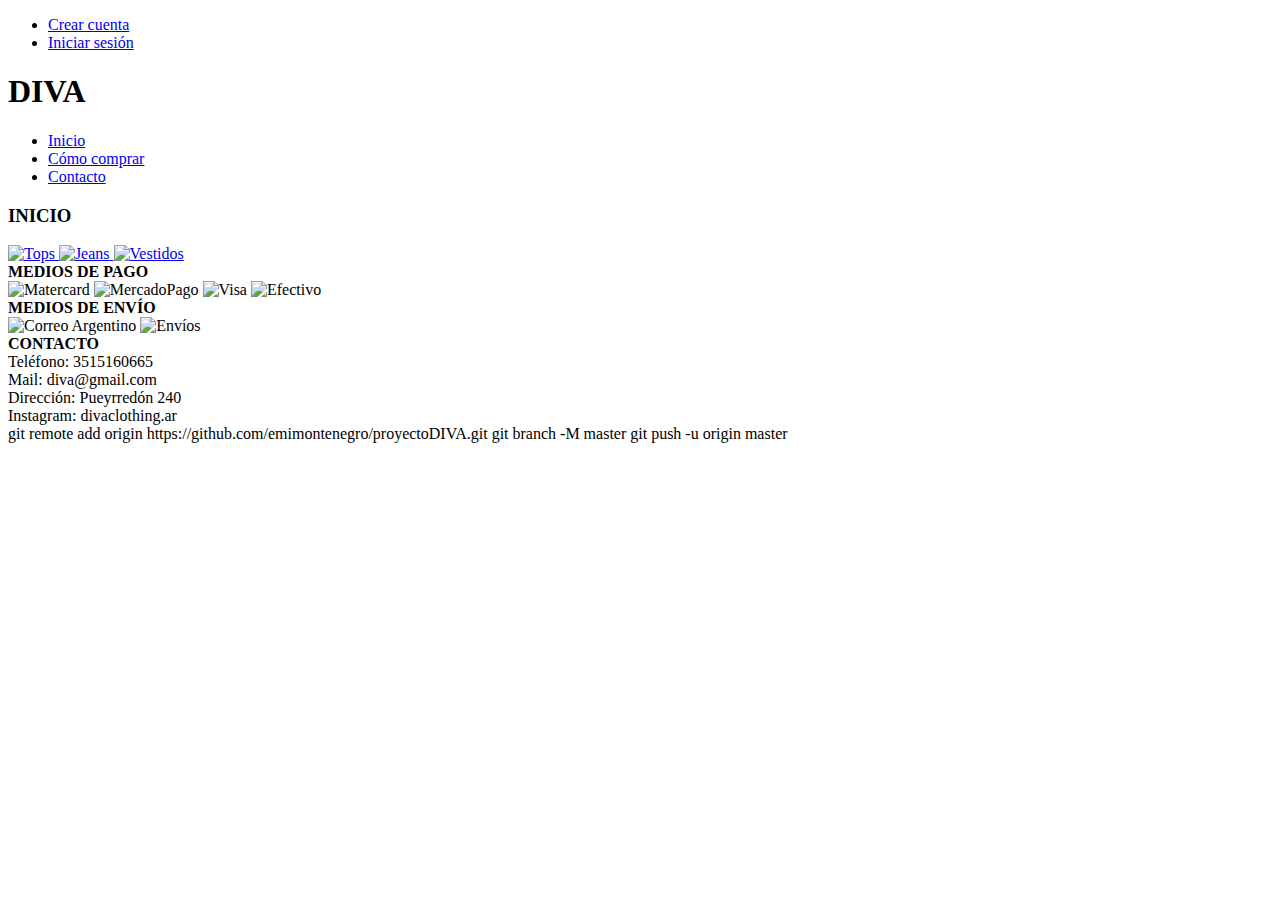
==== index.html @ e8e55ffc "Primer commit master: index.html" ====
<!DOCTYPE html>
<html lang="en">
  <head>
    <meta charset="UTF-8" />
    <meta http-equiv="X-UA-Compatible" content="IE=edge" />
    <meta name="viewport" content="width=device-width, initial-scale=1.0" />
    <title>DIVA</title>
    <link rel="stylesheet" href="css/estilos.css" />
  </head>
  <body id="grilla">
    <header class="colorhf centrar">
      <div>
        <ul>
          <li><a href="otros/crearcuenta.html">Crear cuenta</a></li>
          <li><a href="otros/iniciarsesion.html">Iniciar sesión</a></li>
        </ul>
      </div>

      <div>
        <h1 class="logo animacionHF">DIVA</h1>
      </div>

      <div>
        <ul>  
          <li><a href="index.html">Inicio</a></li>
          <li><a href="otros/comocomprar.html">Cómo comprar</a></li>
          <li><a href="otros/contacto.html">Contacto</a></li>
        </ul>
      </div>
      
    </header>

    <main class="imgfondo centrar">
      <h3>INICIO</h3>
      <div class="grillaFotos animacionFotos">
        <a href="otros/tops.html">
          <img src="assets/tops.jpeg" alt="Tops" class="imagenes"/>
        </a>
        <a href="otros/jeans.html">
          <img src="assets/jeans.jpeg" alt="Jeans" class="imagenes"/>
        </a>
        <a href="otros/vestidos.html">
          <img src="assets/vestidos.jpeg" alt="Vestidos" class="imagenes"/>
        </a>
      </div>
    </main>

    <footer class="colorhf animacionHF">
      <article>
        <b>MEDIOS DE PAGO</b>
        <div>
          <img src="assets/mc.jpeg" alt="Matercard" class="imagenes2" />
          <img src="assets/mp.jpeg" alt="MercadoPago" class="imagenes2" />
          <img src="assets/visa.jpeg" alt="Visa" class="imagenes2" />
          <img src="assets/efectivo.jpeg" alt="Efectivo" class="imagenes2" />
        </div>
        <b>MEDIOS DE ENVÍO</b>
        <div>
            <img src="assets/correoarg.jpeg" alt="Correo Argentino" class="imagenes2" />
            <img src="assets/envios.jpeg" alt="Envíos" class="imagenes2" />
        </div>
      </article>
      <article class="contacto hijo">
        <b>CONTACTO</b>
        <div>Teléfono: 3515160665</div>
        <div>Mail: diva@gmail.com</div>
        <div>Dirección: Pueyrredón 240</div>
        <div>Instagram: divaclothing.ar</div>
      </article>
    </footer>

  </body>
</html>

git remote add origin https://github.com/emimontenegro/proyectoDIVA.git
git branch -M master
git push -u origin master
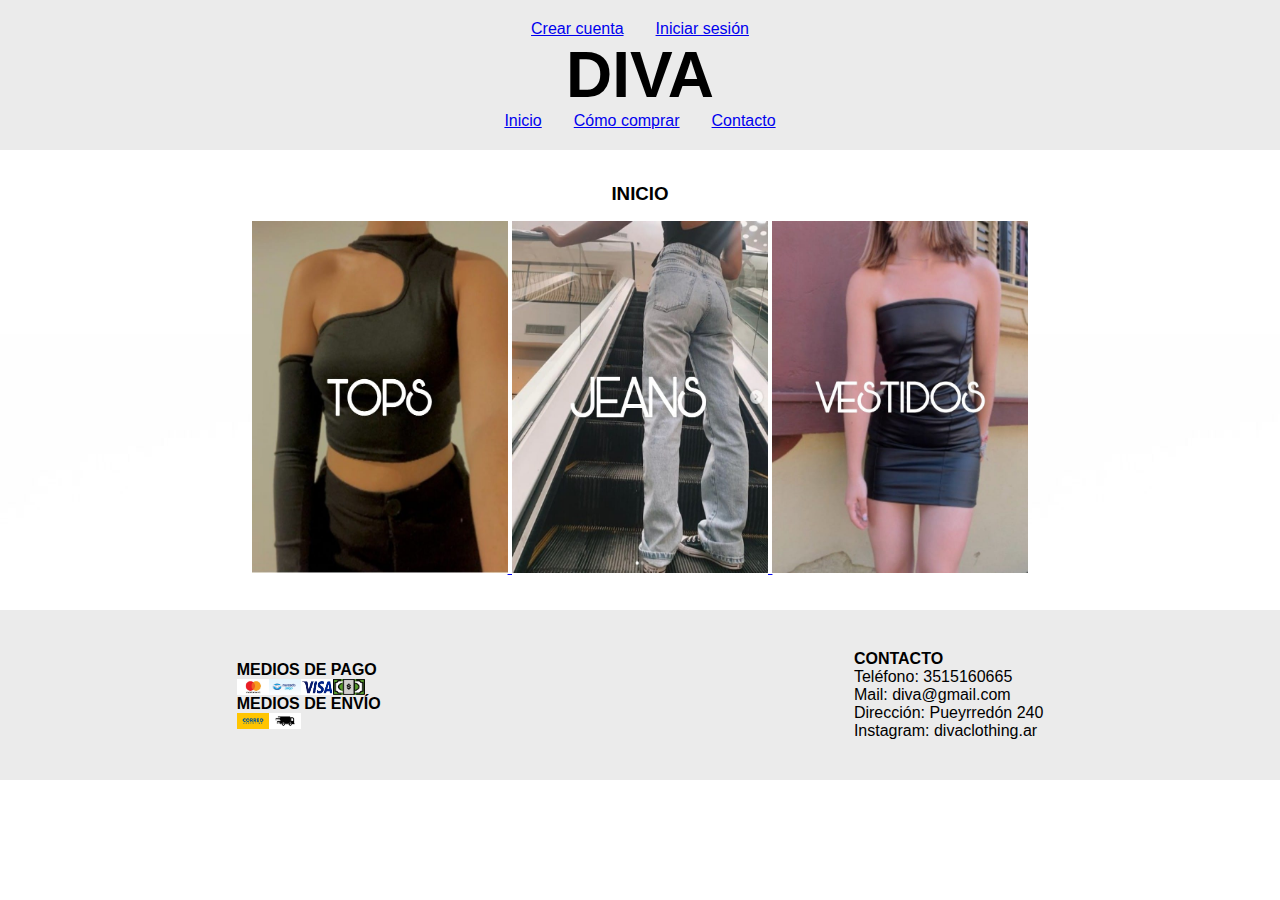
==== commit 0ad59820: "Primer commit master: index.html" ====
--- a/index.html
+++ b/index.html
@@ -72,6 +72,3 @@
   </body>
 </html>
 
-git remote add origin https://github.com/emimontenegro/proyectoDIVA.git
-git branch -M master
-git push -u origin master--- a/css/estilos.css
+++ b/css/estilos.css
@@ -0,0 +1,309 @@
+*{
+    margin: 0px; 
+    padding: 0px;
+    font-family: 'Akshar', sans-serif;
+}
+
+#grilla{
+    display: grid;
+    grid-template-areas: 
+    "header"
+    "main"
+    "footer";
+    grid-template-rows: auto auto auto;
+    grid-template-columns: 100%;
+    
+}
+
+header{
+    grid-area: header;
+    display: flex;
+    align-items: center;
+    flex-wrap: wrap;
+    justify-content: space-between;
+    flex-direction: column;
+    padding: 20px 15px;
+}
+
+li{
+    display: inline;
+    margin: 0px 1rem;
+}
+
+ul{
+    display: flex;
+}
+
+
+main{
+    grid-area: main;
+    display: flex;
+    align-items: center;
+    padding: 25px;
+    flex-direction: column;
+    justify-content: space-around;
+}
+
+main div{
+    margin: 0.5rem;
+}
+
+main h3{
+
+    margin: 0.5rem;
+}
+
+main form{
+
+    margin: 0.5rem;
+}
+
+main p{
+
+    margin: 0.5rem;
+}
+
+footer{
+    grid-area: footer;
+    display: flex;
+    justify-content: space-around;
+}
+
+article{
+    padding: 40px 30px; 
+    display: flex; 
+    flex-direction: column;
+    justify-content: center;
+}
+
+article div{
+    display: flex;
+}
+
+.contacto{
+    display: flex;
+    flex-direction: column; 
+}
+
+.colorhf{
+    background-color: rgba(128, 128, 128, 0.158);
+}
+
+.imgfondo{
+    background-image: url(../assets/imagenfondo.jpg);
+}
+
+.imagenes{
+    height: 32rem;
+    width: 26rem;
+}
+
+
+
+.imagenes2{
+    height: 1rem;
+    width: 2rem;
+}
+
+.centrar{
+    text-align: center;
+}
+
+.izquierda{
+    text-align: left;
+}
+
+.logo{
+    font-family: 'Akshar', sans-serif;
+    text-align: center;
+    font-size: 4rem;
+}
+
+#grilla{
+    grid-template-areas: "header"
+                        "main"
+                        "footer";
+    grid-template-rows: auto auto auto;
+}
+.imagenes{
+    height: 22rem;
+    width: 16rem;
+}
+
+#grillaFotos{
+    display: grid;
+    grid-template-areas:
+    "foto1 foto2 foto3"
+    "foto4 foto5 foto6";
+    grid-column-gap: 00.5rem;
+    grid-row-gap: 0.5rem;
+}
+
+.foto1{
+    grid-area: foto1;
+}
+
+.foto2{
+    grid-area: foto2;
+    
+}
+.foto3{
+    grid-area: foto3;
+}
+
+.foto4{
+    grid-area: foto4;
+}
+
+.foto5{
+    grid-area: foto5;
+}
+
+.foto6{
+    grid-area: foto6;
+}
+
+/*Media queries*/
+@media screen and (max-width: 1324px){
+    #grilla{
+        grid-template-areas: "header"
+                            "main"
+                            "footer";
+        grid-template-rows: auto auto auto;
+    }
+
+    #grillaFotos{
+        display: grid;
+        grid-template-areas: 
+        "foto1 foto2"
+        "foto3 foto4"
+        "foto5 foto6";   
+    }
+
+}
+
+
+@media screen and (max-width: 768px) {
+    #grilla{
+        grid-template-areas: "header"
+                            "main"
+                            "footer";
+        grid-template-rows: auto auto auto;
+    }
+
+    .imagenes{
+        height: 22rem;
+        width: 16rem;
+    }
+
+    #grillaFotos{
+        display: grid;
+        grid-template-areas: 
+        "foto1"
+        "foto2"
+        "foto3"
+        "foto4"
+        "foto5"
+        "foto6";   
+    }
+
+}
+
+/*keyframes y transitions*/
+
+body header div ul li{
+    transition: 0.5s;
+}
+
+body header div ul li:hover{
+     background-color: black;
+ }  
+
+ .animacionHF {
+	-webkit-animation: tracking-in-contract 0.8s cubic-bezier(0.215, 0.610, 0.355, 1.000) both;
+	        animation: tracking-in-contract 0.8s cubic-bezier(0.215, 0.610, 0.355, 1.000) both;
+}
+
+/* ----------------------------------------------
+ * Generated by Animista on 2022-6-7 17:52:18
+ * Licensed under FreeBSD License.
+ * See http://animista.net/license for more info. 
+ * w: http://animista.net, t: @cssanimista
+ * ---------------------------------------------- */
+
+/**
+ * ----------------------------------------
+ * animation tracking-in-contract
+ * ----------------------------------------
+ */
+ @-webkit-keyframes tracking-in-contract {
+    0% {
+      letter-spacing: 1em;
+      opacity: 0;
+    }
+    40% {
+      opacity: 0.6;
+    }
+    100% {
+      letter-spacing: normal;
+      opacity: 1;
+    }
+  }
+  @keyframes tracking-in-contract {
+    0% {
+      letter-spacing: 1em;
+      opacity: 0;
+    }
+    40% {
+      opacity: 0.6;
+    }
+    100% {
+      letter-spacing: normal;
+      opacity: 1;
+    }
+  }
+  
+.animacionFotos {
+	-webkit-animation: focus-in-expand 0.8s cubic-bezier(0.250, 0.460, 0.450, 0.940) both;
+	        animation: focus-in-expand 0.8s cubic-bezier(0.250, 0.460, 0.450, 0.940) both;
+}
+
+/* ----------------------------------------------
+ * Generated by Animista on 2022-6-7 18:30:9
+ * Licensed under FreeBSD License.
+ * See http://animista.net/license for more info. 
+ * w: http://animista.net, t: @cssanimista
+ * ---------------------------------------------- */
+
+/**
+ * ----------------------------------------
+ * animation focus-in-expand
+ * ----------------------------------------
+ */
+ @-webkit-keyframes focus-in-expand {
+    0% {
+      letter-spacing: -0.5em;
+      -webkit-filter: blur(12px);
+              filter: blur(12px);
+      opacity: 0;
+    }
+    100% {
+      -webkit-filter: blur(0px);
+              filter: blur(0px);
+      opacity: 1;
+    }
+  }
+  @keyframes focus-in-expand {
+    0% {
+      letter-spacing: -0.5em;
+      -webkit-filter: blur(12px);
+              filter: blur(12px);
+      opacity: 0;
+    }
+    100% {
+      -webkit-filter: blur(0px);
+              filter: blur(0px);
+      opacity: 1;
+    }
+  }
+  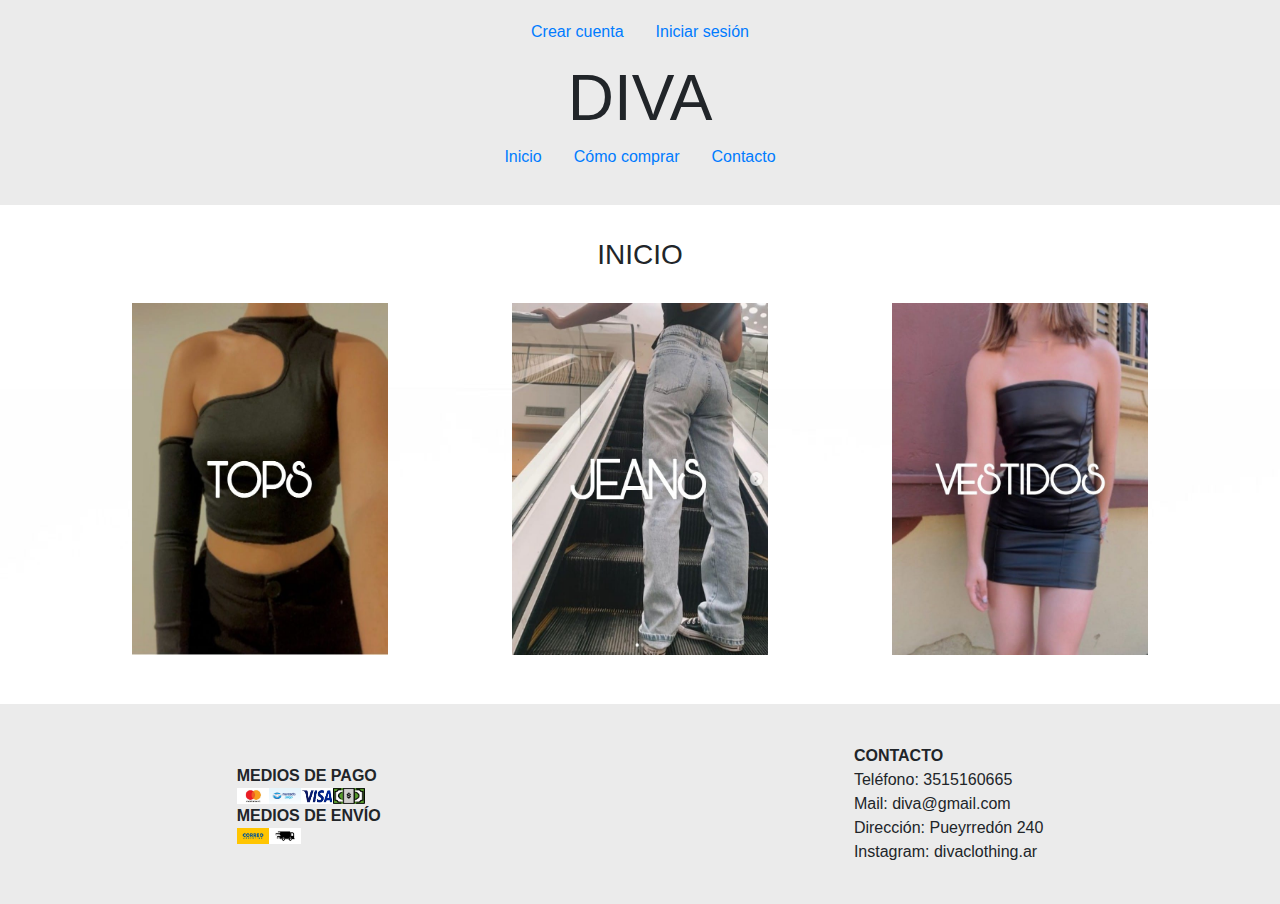
==== commit 48cdfab3: "Aplicando Bootstrap" ====
--- a/index.html
+++ b/index.html
@@ -1,6 +1,7 @@
 <!DOCTYPE html>
 <html lang="en">
   <head>
+  <link rel="stylesheet" href="https://cdn.jsdelivr.net/npm/bootstrap@4.0.0/dist/css/bootstrap.min.css" integrity="sha384-Gn5384xqQ1aoWXA+058RXPxPg6fy4IWvTNh0E263XmFcJlSAwiGgFAW/dAiS6JXm" crossorigin="anonymous">
     <meta charset="UTF-8" />
     <meta http-equiv="X-UA-Compatible" content="IE=edge" />
     <meta name="viewport" content="width=device-width, initial-scale=1.0" />
@@ -32,18 +33,27 @@
 
     <main class="imgfondo centrar">
       <h3>INICIO</h3>
-      <div class="grillaFotos animacionFotos">
-        <a href="otros/tops.html">
-          <img src="assets/tops.jpeg" alt="Tops" class="imagenes"/>
-        </a>
-        <a href="otros/jeans.html">
-          <img src="assets/jeans.jpeg" alt="Jeans" class="imagenes"/>
-        </a>
-        <a href="otros/vestidos.html">
-          <img src="assets/vestidos.jpeg" alt="Vestidos" class="imagenes"/>
-        </a>
+      <div class="container">
+        <div class="row">
+          <div class="col">
+            <a href="otros/tops.html">
+              <img src="assets/tops.jpeg" alt="Tops" class="imagenes"/>
+            </a>
+          </div>
+          <div class="col">
+            <a href="otros/jeans.html">
+              <img src="assets/jeans.jpeg" alt="Jeans" class="imagenes"/>
+            </a>
+          </div>
+          <div class="col">
+            <a href="otros/vestidos.html">
+              <img src="assets/vestidos.jpeg" alt="Vestidos" class="imagenes"/>
+            </a>
+          </div>
+        </div>
       </div>
     </main>
+
 
     <footer class="colorhf animacionHF">
       <article>
@@ -68,7 +78,6 @@
         <div>Instagram: divaclothing.ar</div>
       </article>
     </footer>
-
+    <script src="https://cdn.jsdelivr.net/npm/bootstrap@4.0.0/dist/js/bootstrap.min.js" integrity="sha384-JZR6Spejh4U02d8jOt6vLEHfe/JQGiRRSQQxSfFWpi1MquVdAyjUar5+76PVCmYl" crossorigin="anonymous"></script>
   </body>
 </html>
-
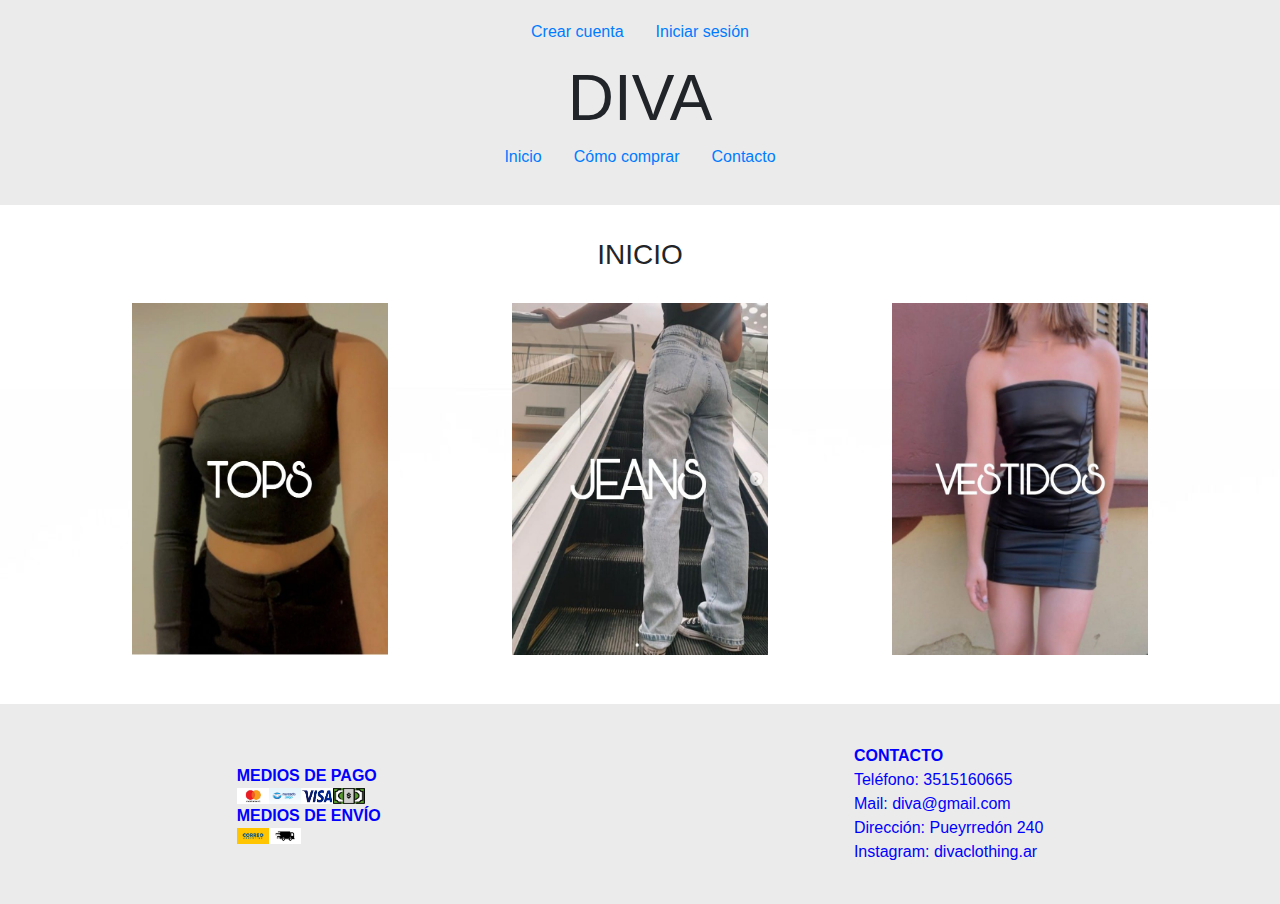
==== commit db8b671a: "Aplicando SASS 2 Y SEO" ====
--- a/index.html
+++ b/index.html
@@ -5,8 +5,10 @@
     <meta charset="UTF-8" />
     <meta http-equiv="X-UA-Compatible" content="IE=edge" />
     <meta name="viewport" content="width=device-width, initial-scale=1.0" />
+    <meta name="description" content="Este es un sitio web de indumentaria femenina en la cual podrás encontrar diferente variedad de ropa y estilos.">
+    <meta name="keywords" content="INDUMENTARIA, TOPS, JEANS, VESTIDOS">
     <title>DIVA</title>
-    <link rel="stylesheet" href="css/estilos.css" />
+    <link rel="stylesheet" href="estilos/main.css" />
   </head>
   <body id="grilla">
     <header class="colorhf centrar">
@@ -33,7 +35,7 @@
 
     <main class="imgfondo centrar">
       <h3>INICIO</h3>
-      <div class="container">
+      <div class="container animacionFotos">
         <div class="row">
           <div class="col">
             <a href="otros/tops.html">
@@ -54,8 +56,7 @@
       </div>
     </main>
 
-
-    <footer class="colorhf animacionHF">
+    <footer class="colorhf animacionHF colorMeMp">
       <article>
         <b>MEDIOS DE PAGO</b>
         <div>
@@ -70,7 +71,7 @@
             <img src="assets/envios.jpeg" alt="Envíos" class="imagenes2" />
         </div>
       </article>
-      <article class="contacto hijo">
+      <article class="contacto colorletra">
         <b>CONTACTO</b>
         <div>Teléfono: 3515160665</div>
         <div>Mail: diva@gmail.com</div>
--- a/estilos/main.css
+++ b/estilos/main.css
@@ -0,0 +1,292 @@
+* {
+  margin: 0px;
+  padding: 0px;
+  font-family: "Akshar", sans-serif;
+}
+
+header {
+  grid-area: header;
+  display: flex;
+  align-items: center;
+  flex-wrap: wrap;
+  justify-content: space-between;
+  flex-direction: column;
+  padding: 20px 15px;
+  /* ----------------------------------------------
+   * Generated by Animista on 2022-6-7 17:52:18
+   * Licensed under FreeBSD License.
+   * See http://animista.net/license for more info. 
+   * w: http://animista.net, t: @cssanimista
+   * ---------------------------------------------- */
+  /**
+   * ----------------------------------------
+   * animation tracking-in-contract
+   * ----------------------------------------
+   */
+}
+header ul {
+  display: flex;
+}
+header ul li {
+  display: inline;
+  margin: 0px 1rem;
+}
+header.colorhf {
+  background-color: hsla(0deg, 0%, 50%, 0.158);
+}
+header.centrar {
+  text-align: center;
+}
+header h1.logo {
+  font-family: "Akshar", sans-serif;
+  text-align: center;
+  font-size: 4rem;
+}
+header h1.animacionHF {
+  -webkit-animation: tracking-in-contract 0.8s cubic-bezier(0.215, 0.61, 0.355, 1) both;
+  animation: tracking-in-contract 0.8s cubic-bezier(0.215, 0.61, 0.355, 1) both;
+}
+@-webkit-keyframes tracking-in-contract {
+  0% {
+    letter-spacing: 1em;
+    opacity: 0;
+  }
+  40% {
+    opacity: 0.6;
+  }
+  100% {
+    letter-spacing: normal;
+    opacity: 1;
+  }
+}
+@keyframes tracking-in-contract {
+  0% {
+    letter-spacing: 1em;
+    opacity: 0;
+  }
+  40% {
+    opacity: 0.6;
+  }
+  100% {
+    letter-spacing: normal;
+    opacity: 1;
+  }
+}
+
+main {
+  grid-area: main;
+  display: flex;
+  align-items: center;
+  flex-direction: column;
+  padding: 25px;
+  justify-content: space-around;
+  /* ----------------------------------------------
+   * Generated by Animista on 2022-6-7 18:30:9
+   * Licensed under FreeBSD License.
+   * See http://animista.net/license for more info. 
+   * w: http://animista.net, t: @cssanimista
+   * ---------------------------------------------- */
+  /**
+   * ----------------------------------------
+   * animation focus-in-expand
+   * ----------------------------------------
+   */
+}
+main.imgfondo {
+  background-image: url(../assets/imagenfondo.jpg);
+}
+main.centrar {
+  text-align: center;
+}
+main img.imagenes {
+  height: 22rem;
+  width: 16rem;
+}
+main h3 {
+  margin: 0.5rem;
+}
+main div {
+  margin: 0.5rem;
+}
+main form {
+  margin: 0.5rem;
+}
+main p {
+  margin: 0.5rem;
+}
+main div.animacionFotos {
+  -webkit-animation: focus-in-expand 0.8s cubic-bezier(0.25, 0.46, 0.45, 0.94) both;
+  animation: focus-in-expand 0.8s cubic-bezier(0.25, 0.46, 0.45, 0.94) both;
+}
+@-webkit-keyframes focus-in-expand {
+  0% {
+    letter-spacing: -0.5em;
+    filter: blur(12px);
+    opacity: 0;
+  }
+  100% {
+    filter: blur(0px);
+    opacity: 1;
+  }
+}
+@keyframes focus-in-expand {
+  0% {
+    letter-spacing: -0.5em;
+    filter: blur(12px);
+    opacity: 0;
+  }
+  100% {
+    filter: blur(0px);
+    opacity: 1;
+  }
+}
+
+footer {
+  grid-area: footer;
+  display: flex;
+  justify-content: space-around;
+  /* ----------------------------------------------
+   * Generated by Animista on 2022-6-7 17:52:18
+   * Licensed under FreeBSD License.
+   * See http://animista.net/license for more info. 
+   * w: http://animista.net, t: @cssanimista
+   * ---------------------------------------------- */
+  /**
+   * ----------------------------------------
+   * animation tracking-in-contract
+   * ----------------------------------------
+   */
+  /* map-get, extend, mixins */
+}
+footer img.imagenes2 {
+  height: 1rem;
+  width: 2rem;
+}
+footer.colorhf {
+  background-color: hsla(0deg, 0%, 50%, 0.158);
+}
+footer.animacionHF {
+  -webkit-animation: tracking-in-contract 0.8s cubic-bezier(0.215, 0.61, 0.355, 1) both;
+  animation: tracking-in-contract 0.8s cubic-bezier(0.215, 0.61, 0.355, 1) both;
+}
+@-webkit-keyframes tracking-in-contract {
+  0% {
+    letter-spacing: 1em;
+    opacity: 0;
+  }
+  40% {
+    opacity: 0.6;
+  }
+  100% {
+    letter-spacing: normal;
+    opacity: 1;
+  }
+}
+@keyframes tracking-in-contract {
+  0% {
+    letter-spacing: 1em;
+    opacity: 0;
+  }
+  40% {
+    opacity: 0.6;
+  }
+  100% {
+    letter-spacing: normal;
+    opacity: 1;
+  }
+}
+footer .flex_direction {
+  flex-direction: column;
+}
+footer article {
+  padding: 40px 30px;
+  display: flex;
+  flex-direction: column;
+  justify-content: center;
+}
+footer article.contacto {
+  display: flex;
+  flex-direction: column;
+}
+footer div {
+  display: flex;
+}
+
+.colorletra, .colorMeMp {
+  color: blue;
+}
+
+#grilla {
+  display: grid;
+  grid-template-areas: "header" "main" "footer";
+  grid-template-rows: auto auto auto;
+  grid-template-columns: 100%;
+}
+
+#grillaFotos {
+  display: grid;
+  grid-template-areas: "foto1 foto2 foto3" "foto4 foto5 foto6";
+  grid-column-gap: 0.5rem;
+  grid-row-gap: 0.5rem;
+}
+
+.foto1 {
+  grid-area: foto1;
+}
+
+.foto2 {
+  grid-area: foto2;
+}
+
+.foto3 {
+  grid-area: foto3;
+}
+
+.foto4 {
+  grid-area: foto4;
+}
+
+.foto5 {
+  grid-area: foto5;
+}
+
+.foto6 {
+  grid-area: foto6;
+}
+
+/*Media queries*/
+@media screen and (max-width: 1324px) {
+  #grilla {
+    grid-template-areas: "header" "main" "footer";
+    grid-template-rows: auto auto auto;
+  }
+
+  #grillaFotos {
+    display: grid;
+    grid-template-areas: "foto1 foto2" "foto3 foto4" "foto5 foto6";
+  }
+}
+@media screen and (max-width: 768px) {
+  #grilla {
+    grid-template-areas: "header" "main" "footer";
+    grid-template-rows: auto auto auto;
+  }
+
+  .imagenes {
+    height: 22rem;
+    width: 16rem;
+  }
+
+  #grillaFotos {
+    display: grid;
+    grid-template-areas: "foto1" "foto2" "foto3" "foto4" "foto5" "foto6";
+  }
+}
+/*keyframes y transitions*/
+body header div ul li {
+  transition: 0.5s;
+}
+
+body header div ul li:hover {
+  background-color: hsl(0deg, 0%, 0%);
+}/*# sourceMappingURL=main.css.map */